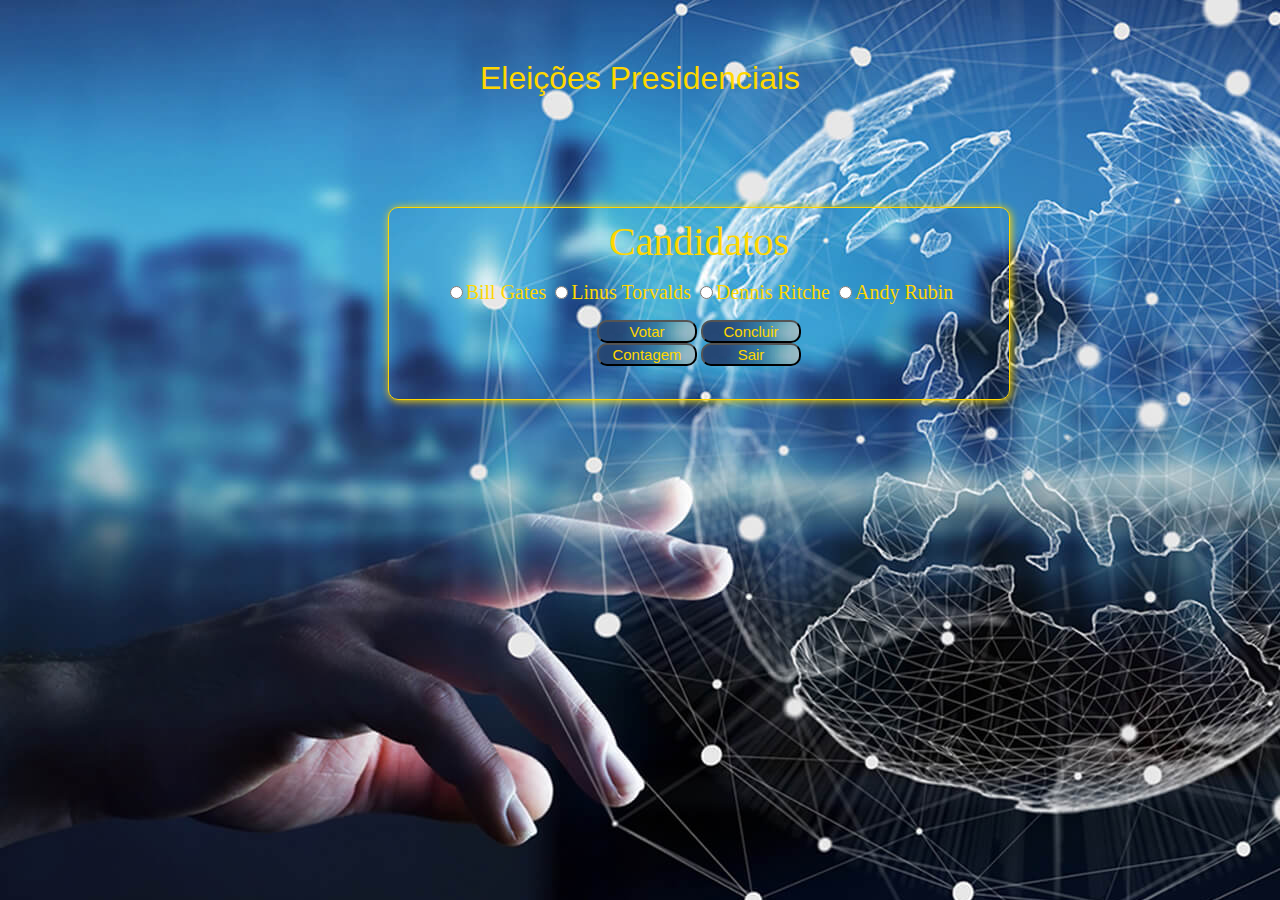
==== bora.html @ 83916be5 "Cmmit inicial" ====
<!DOCTYPE html>
<html lang="pt-br">
<head>
    <meta charset="UTF-8">
    <meta http-equiv="X-UA-Compatible" content="IE=edge">
    <meta name="viewport" content="width=device-width, initial-scale=1.0">
    <title>Eleições Presidenciais</title>
    <link rel="stylesheet" href="_css/bora.css">
</head>
<body>
    <h1>Eleições Presidenciais</h1>
    <div id="conteudo">
        <span id="titulo">Candidatos</span>
        <p><input type="radio" name="can" id="can2"><label for="can2">Bill Gates</label>
        <input type="radio" name="can" id="can3"><label for="can3">Linus Torvalds</label>
        <input type="radio" name="can" id="can4"><label for="can4">Dennis Ritche</label>
        <input type="radio" name="can" id="can5"><label for="can5">Andy Rubin</label>
        <div id="img"><div id="popup">Clique na imagem para uma breve biografia do candidato</div></div>
        </p>
        <input type="button" value="Votar" onclick="votar()">
        <input type="button" value="Concluir" onclick="resultado()"><br>
        <input type="button" value="Contagem" onclick="contagem()">
        <input type="button" value="Sair" onclick="sair()">
        <p id="res"></p>
    </div>
</body>
    <script src="_js/bora.js"></script>
</html>
---- _css/bora.css ----
body{
    background-image: url(../_img/plano_fundo.jpg);
    color: gold
}

h1{
    text-align: center;
    margin-top: 60px;
    font-family: Arial, Helvetica, sans-serif;
    font-weight: normal;
}

#titulo{
    font-size: 30pt;
}

label{
    cursor: pointer;
    font-size: 15pt;
}

#conteudo{
    text-align: center;
    margin-top: 110px;
    border: 1px solid;
    padding: 10px;
    width: 600px;
    margin-left: 380px;
    border-radius: 10px;
    box-shadow: 1px 1px 8px gold;
}

#res{
    font-size: 17pt;
}

#popup{
    display: none;
}

input[type = 'button']{
    background-image: url(../_img/plano_fundo.jpg);
    background-position: left;
    width: 100px;
    border-radius: 10px;
    font-size: 15px;
    color: gold;
    outline: none;
    cursor: pointer;
}
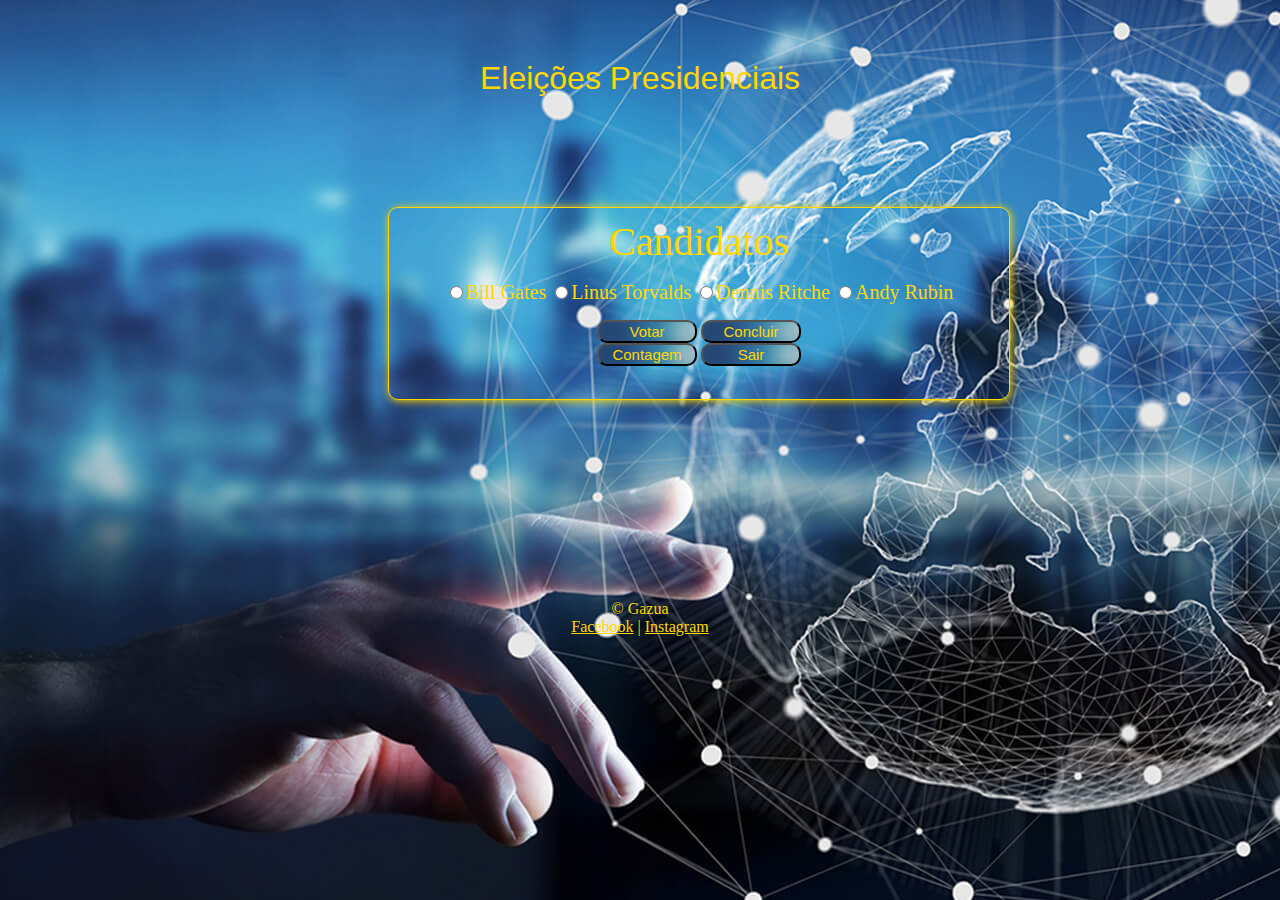
==== commit 3077cfa1: "Rodape adicionado com a tag footer" ====
--- a/bora.html
+++ b/bora.html
@@ -23,6 +23,10 @@
         <input type="button" value="Sair" onclick="sair()">
         <p id="res"></p>
     </div>
+    <footer>
+        &copy Gazua<br>
+        <a href="https://www.facebook.com/flamarion.francadasilva/" target="_blank">Facebook</a> | <a href="https://www.instagram.com/gazua300/" target="_blank">Instagram</a>
+    </footer>
 </body>
     <script src="_js/bora.js"></script>
 </html>--- a/_css/bora.css
+++ b/_css/bora.css
@@ -47,4 +47,13 @@
     color: gold;
     outline: none;
     cursor: pointer;
+}
+
+footer{
+    margin-top: 200px;
+    text-align: center;
+}
+
+a{
+    color: gold;
 }